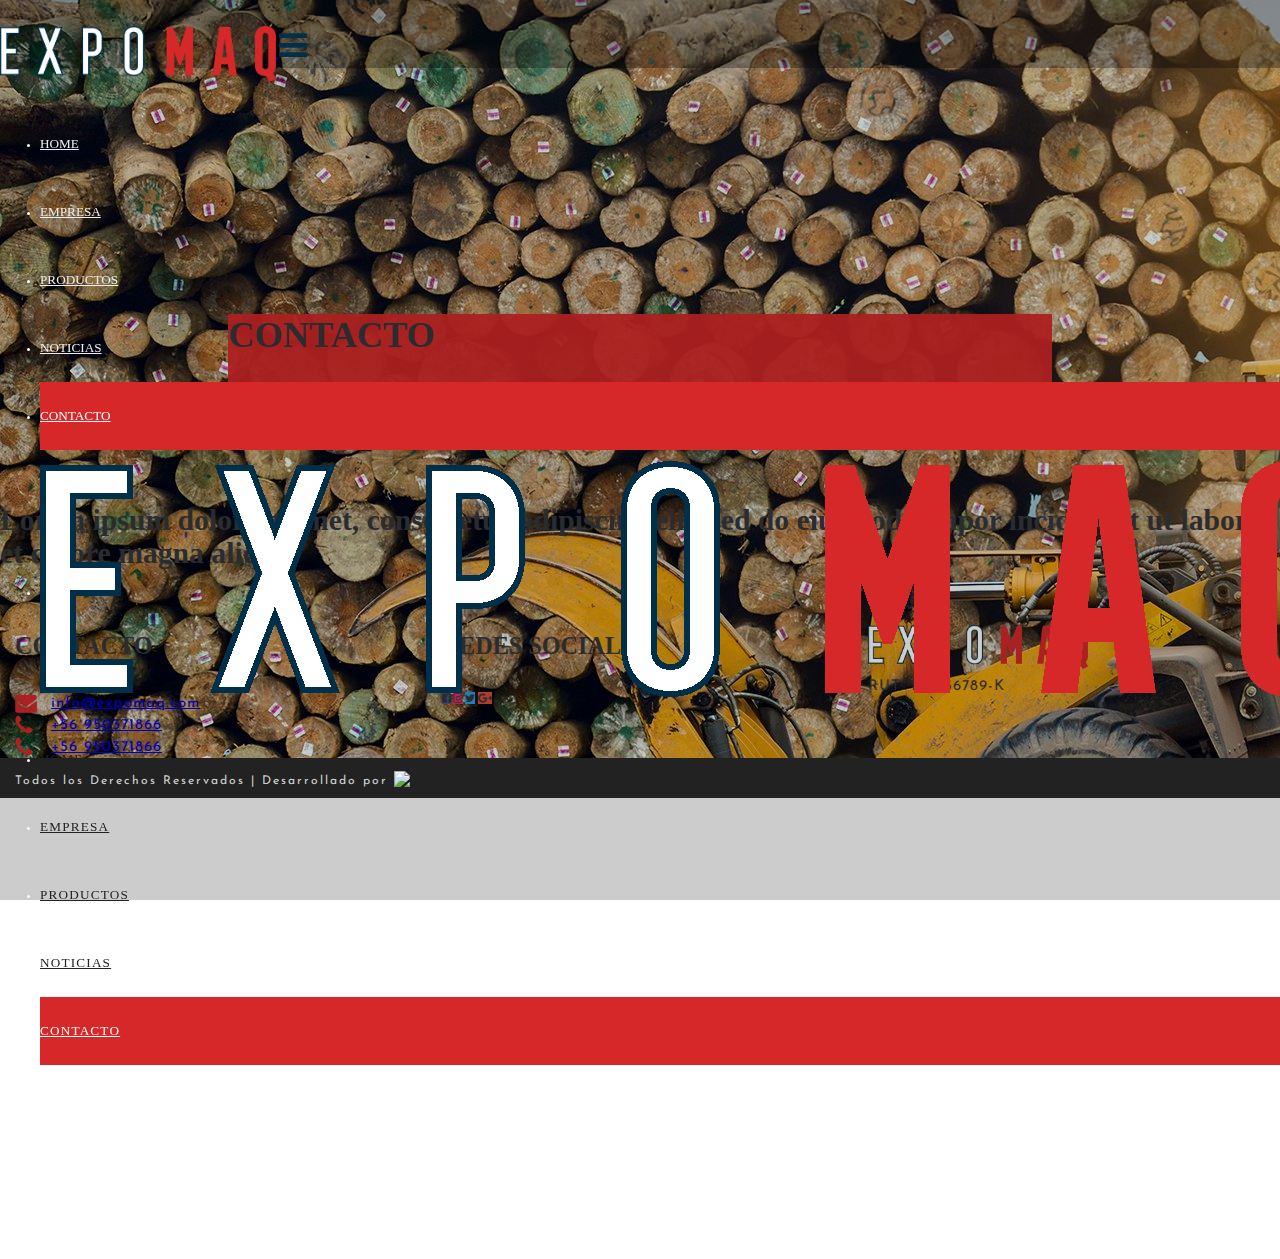
==== contacto.html @ fef0452a "act" ====
<!DOCTYPE html>
<html>

<head>
    <meta charset=utf-8>
    <meta http-equiv="X-UA-Compatible" content="IE=edge,chrome=1">
    <meta name=viewport content="minimal-ui, width=device-width, initial-scale=1.0, maximum-scale=1.0, user-scalable=no" />

    <meta name="theme-color" content="#222">
    <meta name="msapplication-navbutton-color" content="#222">
    <meta name="apple-mobile-web-app-status-bar-style" content="#222">
    
    <meta name="mobile-web-app-capable" content="yes">
    <meta name="apple-mobile-web-app-capable" content="yes">

    <title>EXPOMAQ</title>

    <link rel="icon" type="image/x-icon" href="img/favicon.ico" />
    <link rel="icon" type="image/png" href="img/favicon.png" />
    <link rel="icon" type="image/gif" href="img/favicon.gif" />
    <link rel="icon" sizes="192x192" href="img/192favicon.png">
    <link rel="icon" sizes="128x128" href="img/128favicon.png">
        
    <meta name="language" content="spanish">

    <link href="https://fonts.googleapis.com/css?family=Josefin+Sans|Ubuntu:700" rel="stylesheet">

    <link rel="stylesheet" href="https://cdnjs.cloudflare.com/ajax/libs/aos/2.1.1/aos.css" />
    <link rel=stylesheet type=text/css href=css/bootstrap.min.css />
    <link rel=stylesheet type=text/css href=https://cdnjs.cloudflare.com/ajax/libs/materialize/0.98.0/css/materialize.min.css />
    <link rel="stylesheet" href="https://cdnjs.cloudflare.com/ajax/libs/font-awesome/4.7.0/css/font-awesome.min.css" />
    <link rel=stylesheet type=text/css href=css/style.css />
    <script type=text/javascript src=https://code.jquery.com/jquery-2.1.1.min.js></script>
    <script src="js/modernizr.custom.js"></script>
    <style>
        #load_screen { position: fixed; top: 0; width: 100%; height: 100%; background: #fff; z-index: 99999 }
        #loading { position: relative; top: 50%; -ms-transform: translate(0%, -50%); -webkit-transform: translate(0%, -50%); transform: translate(0%, -50%) }
        .alinear { position: relative; -ms-transform: translate(-50%, -50%); -webkit-transform: translate(-50%, -50%); transform: translate(-50%, -50%); left: 50%; width: 64px }
        nav {background-color: rgba(0,0,0,0.3); position: absolute; z-index:999;}
        nav ul a { color: #eee; }
    </style>
    <script>
        y = 0;
        function x() { 
            var a = document.getElementById("load_screen"); jQuery(a).fadeOut("fast", function () { document.body.removeChild(a) }); y++;
        }
        func_x = setTimeout(x, 3000);
        jQuery(window).load(function () {
            if (y === 0) { clearTimeout(func_x); x(); }
        });
    </script>
</head>

<body ng-app="contactApp">
        <div id=load_screen>
            <div id=loading>
                <div class=alinear>
                    <div class="progress">
                      <div class="indeterminate"></div>
                  </div>
                </div>
            </div>
        </div>
    <header class="navbar-fixed">
        <nav>
            <div class="nav-wrapper z-depth-1">
                <div class="container">
                <a href="index.html" class="brand-logo">
                    <img src="img/EXPOMAQ2.png" class="responsive-img" alt="logo" height="54px">
                </a>
                <a href="#" data-activates="mobile-demo" class="button-collapse waves-effect waves-red color1">
                    <i class="fa fa-bars fa-3x color2" aria-hidden="true"></i>
                </a>
                <ul class="right hide-on-med-and-down">
                    <li><a href="index.html">HOME</a></li>
                    <li><a href="empresa.html">EMPRESA</a></li>
                    <li><a href="productos.html">PRODUCTOS</a></li>
                    <li><a href="noticias.html">NOTICIAS</a></li>
                    <li class="active"><a href="contacto.html">CONTACTO</a></li>
                </ul>
                <ul class="side-nav" id="mobile-demo">
                    <li><a href="#" class="center-align margintop10 logosidenav"><img src="img/EXPOMAQ2.png" class="responsive-img"></a></li>
                    <li><a href="index.html">HOME</a></li>
                    <li><a href="empresa.html">EMPRESA</a></li>
                    <li><a href="productos.html">PRODUCTOS</a></li>
                    <li><a href="noticias.html">NOTICIAS</a></li>
                    <li class="active"><a href="contacto.html">CONTACTO</a></li>
                </ul>
                </div>
            </div>
        </nav>
    </header>
    <main>

        <div class="parallax-container parallaxinicio3" style="margin-top:-68px;">
            <div class="overlaylight">
            </div>
            <div class="parallax"><img src="img/1217.jpg"></div>
            
        </div>
        <div class="container white-text" style="margin-top: -96px;">
            <div class="row">
                <div class="col-xs-12 col-sm-2"></div>
                <div class="col-xs-12 col-sm-8" data-aos="fade-down">
                    <div class="card z-depth-2" id="inicio" style="background-color: rgba(214,40,40,0.95);">
                        <div class="card-content white-text">
                            <h2 class="center-align">CONTACTO</h2>
                            <hr class="hr-inicio">
                            <p class="center-align">Lorem ipsum dolor sit amet, consectetur adipiscing elit.</p>
                        </div>
                    </div>
                </div>
            </div>
        </div>
        <div class="container">

        </div>

        <div class="card margintop50 fondo3 marginbot0">
            <div class="card-content white-text "  data-aos="fade-up">
                <div class="container">
                    <h3>Lorem ipsum dolor sit amet, consectetur adipiscing elit, sed do eiusmod tempor incididunt ut labore et dolore magna aliqua.</h3>
                </div>
            </div>
        </div>

    </main>


    <footer class="page-footer grey darken-1">
        <div class="container">
            <div class="row">
                <div class="col-xs-6 col-sm-4">
                    <h4 class="white-text">CONTACTO</h4>
                    <table>
                        <tbody>
                            <tr>
                                <td class="tablafooter">
                                    <a href="#!">
                                        <i class="fa fa-envelope fa-2x color3" aria-hidden="true"></i>
                                    </a>
                                </td>
                                <td class="paddingtop1 paddingbot0">
                                    <a href="#!">
                                        <p class="margintop0 marginbot0 white-text">info@expomaq.com</p>
                                    </a>
                                </td>
                            </tr>
                            <tr>
                                <td class="tablafooter">
                                    <a href="#!">
                                        <i class="fa fa-phone fa-2x color3" aria-hidden="true"></i>
                                    </a>
                                </td>
                                <td class="paddingtop1 paddingbot0">
                                    <a href="#!">
                                        <p class="margintop0 marginbot0 white-text">+56 950371866</p>
                                    </a>
                                </td>
                            </tr>
                            <tr>
                                <td class="tablafooter">
                                    <a href="#!">
                                        <i class="fa fa-phone fa-2x color3" aria-hidden="true"></i>
                                    </a>
                                </td>
                                <td class="paddingtop1 paddingbot0">
                                    <a href="#!">
                                        <p class="margintop0 marginbot0 white-text">+56 950371866</p>
                                    </a>
                                </td>
                            </tr>
                        </tbody>
                    </table>
                </div>
                <div class="col-xs-6 col-sm-4">
                    <h4 class="white-text">REDES SOCIALES</h4>
                    <a class="btn-floating btn-redes waves-effect waves-light facebook hoverable z-depth-1" target="_blank"><i class="fa fa-facebook-square" aria-hidden="true"></i></a>
                    <a class="btn-floating btn-redes waves-effect waves-light instagram hoverable z-depth-1" target="_blank"><i class="fa fa-instagram" aria-hidden="true"></i></a>
                    <a class="btn-floating btn-redes waves-effect waves-light twitter hoverable z-depth-1" target="_blank"><i class="fa fa-twitter" aria-hidden="true"></i></a>
                    <a class="btn-floating btn-redes waves-effect waves-light google hoverable z-depth-1" target="_blank"><i class="fa fa-google-plus" aria-hidden="true"></i></a>
                </div>
                <div class="col-xs-12 col-sm-4">
                    <div class="row center-align margintop25 marginbot10">
                        <img src="img/EXPOMAQ2.png" class="responsive-img" alt="logo" width="220px">
                    </div>
                    <div class="divider"></div>
                    <div class="row margintop10">
                        <p class="center-align white-text">RUT: 123456789-K</p>
                    </div>
                </div>

            </div>
        </div>
        <div class=footer>
            <div class=container>
                <div class="row marginbot0">
                    <div class=col-md-12>
                        <div class=center-align>
                            <p class="copyright center-align small"> Todos los Derechos Reservados | Desarrollado por
                                <a href=http://bitcodeweb.com/ target=_blank class="verticalaligntextbottom"><img src=img/logobitcodeb.svg height="22px" width="auto"></a>
                            </p>
                        </div>
                    </div>
                </div>
            </div>
        </div>
    </footer>
    <script src=https://cdnjs.cloudflare.com/ajax/libs/materialize/0.98.0/js/materialize.min.js></script>
    <script src="https://cdnjs.cloudflare.com/ajax/libs/aos/2.1.1/aos.js"></script>
    <script>
        jQuery(document).ready(function () {
            AOS.init();
            $('.slider').slider({full_width: true, interval:3500});
            $(".button-collapse").sideNav();
            $('.parallax').parallax();
        });
    </script>
    <script>
        var topofDiv = $("#inicio").offset().top; //gets offset of header
        var height = $("#inicio").outerHeight(); //gets height of header

        $(window).scroll(function(){
            if($(window).scrollTop() > (topofDiv + height)){
               $(".nav-wrapper").addClass("grey darken-3");
            }
            else{
               $(".nav-wrapper").removeClass("grey darken-3");
            }
        });
    </script>
</body>

</html>
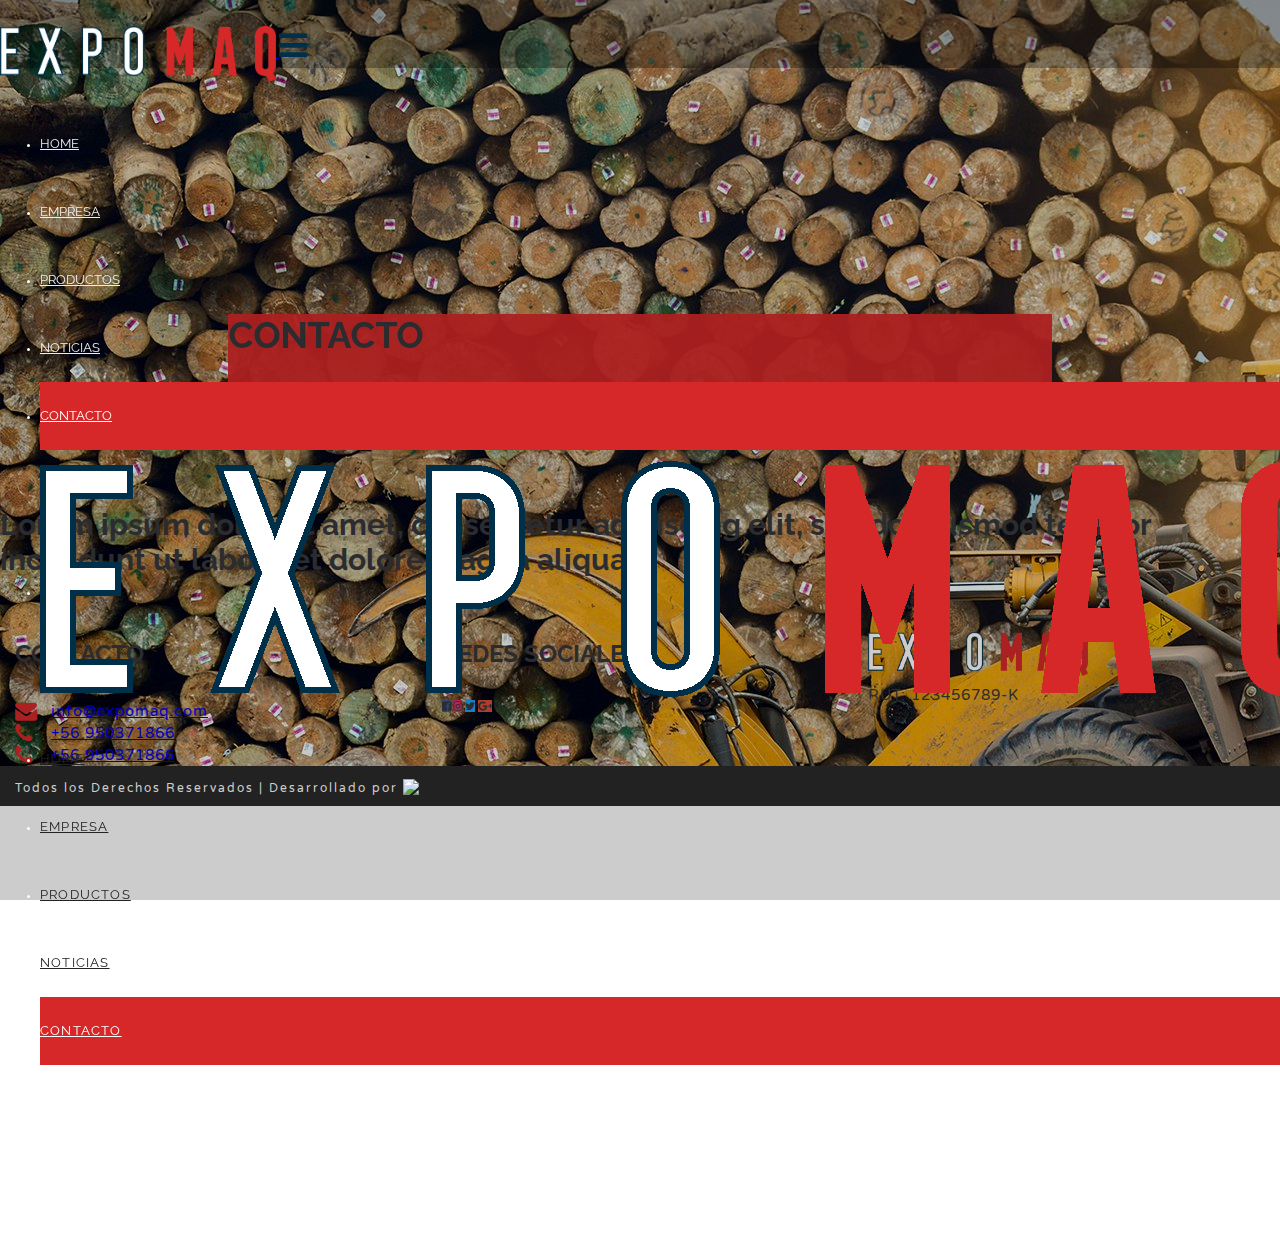
==== commit dbd1ce5a: "modificacion tipografia" ====
--- a/contacto.html
+++ b/contacto.html
@@ -23,7 +23,7 @@
         
     <meta name="language" content="spanish">
 
-    <link href="https://fonts.googleapis.com/css?family=Josefin+Sans|Ubuntu:700" rel="stylesheet">
+    <link href="https://fonts.googleapis.com/css?family=Raleway:700|Varela+Round" rel="stylesheet">
 
     <link rel="stylesheet" href="https://cdnjs.cloudflare.com/ajax/libs/aos/2.1.1/aos.css" />
     <link rel=stylesheet type=text/css href=css/bootstrap.min.css />
